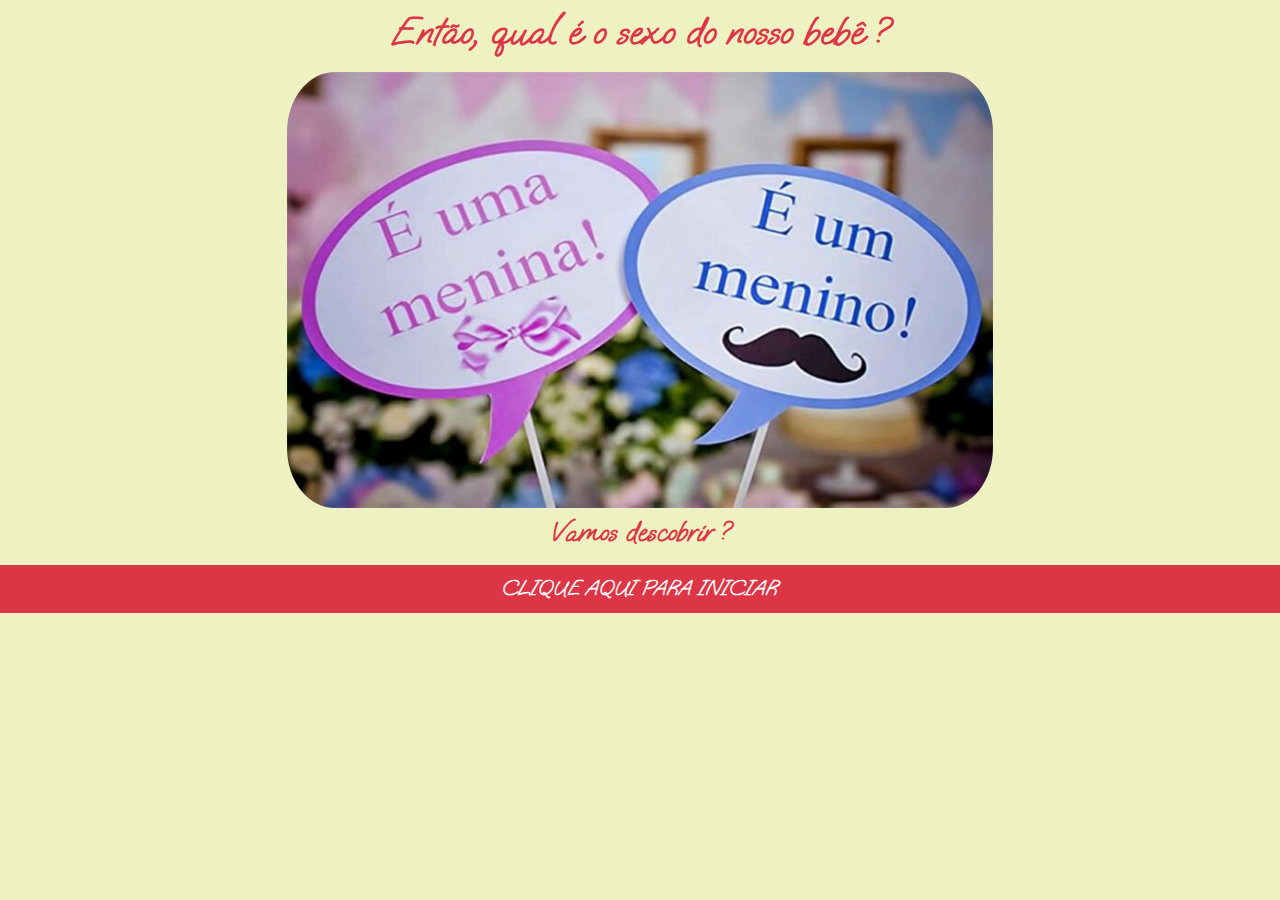
==== index.html @ e4e74e07 "Initial commit" ====
<!DOCTYPE html>
<html lang="en">
<head>
    <meta charset="UTF-8">
    <meta name="viewport" content="width=device-width, initial-scale=1.0">
    <link href="https://cdn.jsdelivr.net/npm/bootstrap@5.3.3/dist/css/bootstrap.min.css" rel="stylesheet" integrity="sha384-QWTKZyjpPEjISv5WaRU9OFeRpok6YctnYmDr5pNlyT2bRjXh0JMhjY6hW+ALEwIH" crossorigin="anonymous">
    <link rel="stylesheet" href="assets/css/pop-balloon.css">
    <link rel="stylesheet" href="assets/css/confetti.css">
    <title>Revelação do sexo do nosso bebê</title>
</head>
<body>
        <div class="step-1">
            <div class="mt-2 d-flex justify-content-center">
                <h1 class="text-danger text-bold">Então, qual é o sexo do nosso bebê ?</h1>
            </div>
            <div class="row mt-2 d-flex justify-content-center">
                <img class="img-banner-start" src="assets/img/banner-start.png" alt="">
            </div>
            <div class="mt-2 d-flex justify-content-center">
                <h3 class="text-danger text-bold">Vamos descobrir ?</h3>
            </div>
            <div class="row mt-2 justify-content-center">
                <button type="button" class="btn btn-danger btn-lg btn-start" onclick="showStep2()">CLIQUE AQUI PARA INICIAR</button>
            </div>
        </div>
        <div class="step-2">
            <div class="container">
                <svg viewbox="0 10 100 100" class="main-svg">
                    <path d="M24 55,
                                    C0 45, 10 20, 25 20, 
                                    C40 20, 50 45, 26 55" fill="#d83940" stroke="#be252c"/>
                    <path d="M24 55,
                                    Q25 57, 22 59, 
                                    Q25 59, 25 58, 
                                    Q26 59, 28 59, 
                                    Q25 57, 26 55" fill="#d83940" stroke="#be252c"/>
                    <path d="M24.5 55.5,
                                    L25.5 55.5" stroke-width="1" />
                    <path d="M25.5 55.8, 
                                    C16 58, 27 60, 23 70"  stroke-width="1"/>
                    <path d="M23 70,
                                    C18 78, 27 80, 23 90" stroke-width="1"/>
                    <ellipse cx="31.5" cy="25.5" rx="10" ry="13" fill="#de5d63" stroke="none" class="rotate"/>
                    <ellipse cx="30" cy="18" rx="4" ry="7" fill="#e17980" stroke="none" class="rotate-2"/>
                    <path d="M11 40,
                                    Q10 35, 12 30, 
                                    L13.5 32
                                    Q11.5 35, 12 39
                                    Z" fill="#f1d4d6" stroke="none" />
                    <path d="M12.5 38.5
                                    Q12 35, 14 32.5, 
                                    L15.5 34, 
                                    Q14 35,13.8 37, Z"
                                fill="#f1d4d6" stroke="none" />
                    <path d="M12.5 29, 
                                    Q15 25, 19 23, 
                                    Q18 24, 18 27, 
                                    Q15.5 28, 14 31,
                                    Z" stroke="none" fill="#f1d4d6" />
                    <path d="M14.5 31.5, 
                                    Q15.5 29, 18 28, 
                                    Q17.5 30, 18 31.5, 
                                    Q17 32, 16 33, 
                                    Z"
                                stroke="none" fill="#f1d4d6"/>
                    <path d="M30 52,
                                    Q40 46, 39.5 35, 
                                    L38, 34, 
                                    Q38 46, 30 52" 
                            stroke="none" fill="#f1d4d6"/>
                    <path d="M24.5 55.5,
                                    L25.5 55.5, 
                                    C15 59, 28 65, 25 72, 
                                    C19 83, 23 83, 25 90" stroke="black" stroke-width="1"/>
                </svg> 
                <svg viewbox="0 10 100 100" class="second-svg">
                    <path d="M20 50, 
                                    L21 45, 
                                    C15 45, 14 45, 17 42
                                    Q30 28, 35 32, 
                                    Q33 34, 35.5 36, 
                                    Q32 38, 34 44, 
                                    Q32 46, 28 48, 
                                    Q27 48, 27 46, 
                                    Q25 48, 20 50"
                            stroke="#be252c" fill="#d83940"/>
                    <path d="M19 43, 
                                    L23 39, 
                                    Q24 38, 28 38, 
                                    Q24 40, 22 43, 
                                    Z" fill="#de5d63" stroke="none"/>
                    <path d="M25 37, 
                                    Q27 35, 32 34, 
                                    L29 37, 
                                    Q27 36, 25 37"
                                fill="#de5d63" stroke="none"/>
                    <path  d="M10 53, 
                                        Q10 46, 13 46, 
                                        Q12 48, 15 53, 
                                        C13 55, 11 50, 10 53" stroke="none" fill="#d83940"/>
                    <path d="M32 46, 
                                    L31 28, 
                                    L33 28, 
                                    Z" fill="#ded5d1" stroke="none"/>
                    <path d="M40 40, 
                                    L44 34, 
                                    L46 36, 
                                    Z" fill="#ded5d1" stroke="none"/>
                    <path d="M35 50, 
                                    L60 37, 
                                    L61 40, 
                                    Z" fill="#ded5d1" stroke="none"/>
                    <path d="M45 52, 
                                    L55 51, 
                                    L55 53,
                                    Z" fill="#ded5d1" stroke="none"/>
                    <path d="M20 60, 
                                    Q19 59, 24 56, 
                                    C22 65, 21 58,20 60 "
                                stroke="none" fill="#d83940"/>
                    <path d="M25 75, 
                                    C29 68, 18 70, 19 60, 
                                    Q23 63, 28 60, 
                                    Q28 63, 31 61, 
                                    Q31 64, 36 59, 
                                    C36 64, 39 59, 46 62, 
                                    C43 61, 36 74, 27 72, 
                                    C25 76, 30 79, 25 79, 
                                    C25 76, 22 78, 22 76, 
                                    Q24 76, 25 75
                                    " stroke="none" fill="#d83940"/>
                    <path d="M48 60, 
                                    Q46 58, 53 56, 
                                    C51 63, 50 57, 48 60" stroke="none" fill="#d83940"/>
                    <rect x="50" y="45"width="10" height="5" rx="2"  fill="#d83940" stroke="none"/>
                    <path d="M50 35, 
                                    L52 30, 
                                    Q54 32, 59 31, 
                                    Q56 36, 50 35" stroke="none" fill="#b82c32"/>
                    <path d="M35 53, 
                                    L55 62, 
                                    L56 60, Z" fill="#ded5d1" stroke="none"/>
                    <path d="M56 34, 
                                    L55 28, 
                                    C60 28, 60 32, 56 34" stroke="none" fill="#d83940"/>
                    <path d="M26.5 72.2, 
                                    L26.1 72, 
                                    C5 66, 28 76, 15 87, 
                                    Q5 95, 15 97 " stroke="black" stroke-width="1"/>
                    <path d="M32 56,
                                    L30 75, 
                                    L34 75, Z" fill="#ded5d1" stroke="none"/>
                    <path d="M0 60,
                                    L20 56, 
                                    L2 62, Z" fill="#ded5d1" stroke="none"/>
                
                </svg> 
                <svg viewbox="0 10 100 100" class="third-svg">
                    <path d="M17 47, 
                                    L18 42, 
                                    C12 42, 11 42, 14 39
                                    Q27 25, 32 29, 
                                    Q30 31, 32.5 33, 
                                    Q29 35, 31 41, 
                                    Q29 43, 25 45, 
                                    Q24 45, 24 43, 
                                    Q22 45, 17 47"
                            stroke="rgba(190,37,44, .2)" fill="rgba(216,57,64, 0.5)"/>
                        <path  d="M7 50, 
                                        Q7 43, 10 43, 
                                        Q9 45, 12 50, 
                                        C10 52, 8 47, 7 50" stroke="none" fill="rgba(216,57,64, 0.5)"/>
                    <path d="M43 37, 
                                    L47 31, 
                                    L49 33, 
                                    Z" fill="rgba(222,213,209, .5)" stroke="none"/>
                    <path d="M37 48, 
                                    L62 35, 
                                    L63 38, 
                                    Z" fill="rgba(222,213,209, .5)" stroke="none"/>
                    <path d="M48 52, 
                                    L59 51, 
                                    L59 53,
                                    Z" fill="rgba(222,213,209, .5)" stroke="none"/>
                    <path d="M19 59, 
                                    Q18 58, 23 55, 
                                    C21 64, 20 57,19 59 "
                                stroke="none" fill="rgba(216,57,64, 0.5)"/>
                    <path d="M22 78, 
                                    C26 71, 15 73, 16 63, 
                                    Q20 66, 25 63, 
                                    Q25 66, 34 64, 
                                    Q28 67, 33 62, 
                                    C33 67, 36 62, 43 65, 
                                    C41 64, 33 77, 24 75, 
                                    C22 79, 27 81, 22 82, 
                                    C22 79, 19 81, 18 79, 
                                    Q21 79, 22 78
                                    " stroke="none" fill="rgba(216,57,64, 0.5)"/>					 
                    <path d="M49 61, 
                                    Q49 59, 54 57, 
                                    C53 64, 51 58, 49 61" stroke="none" fill="rgba(216,57,64, 0.5)"/>
                    <rect x="53" y="43"width="10" height="5" rx="2"  fill="rgba(216,57,64, 0.5)" stroke="none"/>
                    <path d="M53 32, 
                                    L55 27, 
                                    Q57 28, 61.5 28, 
                                    Q59 33, 53 32" stroke="none" fill="rgba(216,57,64, 0.5)"/>
                    <path d="M59 31, 
                                    L58 25, 
                                    C63 25, 63 28, 59 31" stroke="none" fill="#e99a7a"/>
                        <path d="M38 53, 
                                    L58 62, 
                                    L59 60, Z" fill="rgba(222,213,209, .5)" stroke="none" class="p"/>
                    <path d="M23.5 75.2, 
                                    L23.1 75, 
                                    C2 69, 25 79, 12 91, 
                                    Q2 98, 12 99 " stroke="rgba(0,0,0, .5)" stroke-width="1"/>
                    <path d="M32 59,
                                    L30 79, 
                                    L34 79, Z" fill="rgba(222,213,209, .5)" stroke="none"/>
                    <path d="M0 59,
                                    L20 55, 
                                    L2 61, Z" fill="rgba(222,213,209, .5)" stroke="none"/>
                
                </svg>
                <div class="needle"></div>
                <img class="rounded gif-drum-roll" src="assets/img/drum-roll-2.gif">
                <img class="rounded img-drum-roll" src="assets/img/drum-roll-2.png">
                <button onclick="popBallon()" class="btn btn-danger btn-lg btn-pop-ballon"> CLIQUE AQUI PARA ESTOURAR O BALÃO E DESCOBRIR !</button>
            </div>
        </div>  
        <div class="step-3">
            <div id="balloon-container">
                <div class="d-flex flex-column justify-content-center align-items-center">
                    <h1 class="h1-title display-1">-</h1>
                    <button type="button" class="mt-3 btn btn-danger btn-lg" onclick="showStep4()">CLIQUE AQUI PARA SABER O NOME</button>
                </div>
            </div>
        </div> 
        <div class="step-4">
            <div class="container">
                <div class="row justify-content-md-center">
                    <div class="col-md-auto">
                        <h1 class="h1-name display-1">-</h1>
                    </div>
                </div>
                <div class="row justify-content-md-center">
                    <div class="col-md-auto">
                        <p class="p-about">-</p>
                    </div>
                </div>
            </div>
        </div> 
    <script src="https://cdn.jsdelivr.net/npm/bootstrap@5.3.3/dist/js/bootstrap.bundle.min.js" integrity="sha384-YvpcrYf0tY3lHB60NNkmXc5s9fDVZLESaAA55NDzOxhy9GkcIdslK1eN7N6jIeHz" crossorigin="anonymous"></script>
    <script src="assets/js/pop-ballon.js"></script>
    <script src="assets/js/confetti.js"></script>
    <script src="assets/js/setup.js"></script>
</body>
</html>
---- assets/css/pop-balloon.css ----
@import url('https://fonts.googleapis.com/css2?family=Oooh+Baby&display=swap');

* {
  font-family: "Oooh Baby", cursive !important;
  font-weight: 700 !important;
  font-style: normal;
}

h1 {
  font-weight: bold !important;
}

body {
  background: #eef2c3;
}

svg {
  stroke-width: 0.3;
  fill: none;
  width: 70%;
  height: 100vh;
  stroke-linecap: round;
  stroke-linejoin: round;
}

.img-banner-start {
  border-radius: 60px;
}

@media (min-width: 900px) and (max-width: 2000px) {
  .img-banner-start {
    max-width: 730px;
  }
}

.second-svg {
  visibility: hidden;
  position: absolute;
  top: -120px;
  left: -20px;
}

.third-svg {
  z-index: -1;
  visibility: hidden;
  position: absolute;
  top: -120px;
  left: -60px;
}

.rotate {
  transform: rotate(20deg);
}

.rotate-2 {
  transform: rotate(30deg);
}

.needle {
  width: 150px;
  height: 8px;
  background: grey;
  position: absolute;
  left: 60vw;
  top: 35vh;
  border-radius: 0 10px 10px 0;
}

.needle:before {
  content: "";
  display: inline-block;
  width: 0;
  height: 0;
  border-width: 4px 20px 4px 0px;
  border-color: transparent grey transparent transparent;
  border-style: solid;
  position: absolute;
  left: -20px;
}

.needle:after {
  content: "";
  display: inline-block;
  width: 8px;
  height: 3px;
  background: #f9f0ae;
  border-radius: 40%;
  position: absolute;
  left: 135px;
  top: 2.5px;
}

.btn-pop-ballon {
  position: absolute;
  left: 18vw;
  top: 83vh;
  width: 62vw;
}

.gif-drum-roll {
  position: absolute;
  left: 56vw;
  top: 47vh;
  width: 26vh;
}

.img-drum-roll {
  position: absolute;
  left: 56vw;
  top: 47vh;
  width: 26vh;
}
---- assets/css/confetti.css ----
@charset "UTF-8";
body {
  margin: 0;
}

#balloon-container {
  height: 100vh;
  padding: 1em;
  box-sizing: border-box;
  display: flex;
  flex-wrap: wrap;
  /* overflow: hidden; */
  transition: opacity 500ms;
}

.balloon {
  height: 125px;
  width: 105px;
  border-radius: 75% 75% 70% 70%;
  position: relative;
}

.balloon:before {
  content: "";
  height: 75px;
  width: 1px;
  padding: 1px;
  background-color: #FDFD96;
  display: block;
  position: absolute;
  top: 125px;
  left: 0;
  right: 0;
  margin: auto;
}

.balloon:after {
  content: "▲";
  text-align: center;
  display: block;
  position: absolute;
  color: inherit;
  top: 120px;
  left: 0;
  right: 0;
  margin: auto;
}

@keyframes float {
  from {
    transform: translateY(100vh);
    opacity: 1;
  }
  to {
    transform: translateY(-300vh);
    opacity: 0;
  }
}
.icon {
  font-size: 32px;
  font-weight: bold;
  letter-spacing: 32px;
  position: relative;
}

.confetti {
  display: flex;
  justify-content: center;
  align-items: center;
  position: relative;
  width: 100%;
  height: 300px;
  overflow: hidden;
  position: absolute;
  top: 0;
  left: 0;
  right: 0;
}

.confetti-piece {
  position: absolute;
  width: 8px;
  height: 16px;
  background: #ffd300;
  top: 0;
  opacity: 0;
}
.confetti-piece:nth-child(1) {
  left: 7%;
  transform: rotate(-59deg);
  animation: makeItRain 1000ms infinite ease-out;
  animation-delay: 498ms;
  animation-duration: 883ms;
}
.confetti-piece:nth-child(2) {
  left: 14%;
  transform: rotate(27deg);
  animation: makeItRain 1000ms infinite ease-out;
  animation-delay: 97ms;
  animation-duration: 1171ms;
}
.confetti-piece:nth-child(3) {
  left: 21%;
  transform: rotate(-12deg);
  animation: makeItRain 1000ms infinite ease-out;
  animation-delay: 464ms;
  animation-duration: 1141ms;
}
.confetti-piece:nth-child(4) {
  left: 28%;
  transform: rotate(-3deg);
  animation: makeItRain 1000ms infinite ease-out;
  animation-delay: 253ms;
  animation-duration: 925ms;
}
.confetti-piece:nth-child(5) {
  left: 35%;
  transform: rotate(26deg);
  animation: makeItRain 1000ms infinite ease-out;
  animation-delay: 390ms;
  animation-duration: 1072ms;
}
.confetti-piece:nth-child(6) {
  left: 42%;
  transform: rotate(-18deg);
  animation: makeItRain 1000ms infinite ease-out;
  animation-delay: 424ms;
  animation-duration: 1096ms;
}
.confetti-piece:nth-child(7) {
  left: 49%;
  transform: rotate(-9deg);
  animation: makeItRain 1000ms infinite ease-out;
  animation-delay: 42ms;
  animation-duration: 897ms;
}
.confetti-piece:nth-child(8) {
  left: 56%;
  transform: rotate(-39deg);
  animation: makeItRain 1000ms infinite ease-out;
  animation-delay: 409ms;
  animation-duration: 1080ms;
}
.confetti-piece:nth-child(9) {
  left: 63%;
  transform: rotate(15deg);
  animation: makeItRain 1000ms infinite ease-out;
  animation-delay: 194ms;
  animation-duration: 780ms;
}
.confetti-piece:nth-child(10) {
  left: 70%;
  transform: rotate(-70deg);
  animation: makeItRain 1000ms infinite ease-out;
  animation-delay: 236ms;
  animation-duration: 1032ms;
}
.confetti-piece:nth-child(11) {
  left: 77%;
  transform: rotate(-75deg);
  animation: makeItRain 1000ms infinite ease-out;
  animation-delay: 37ms;
  animation-duration: 1004ms;
}
.confetti-piece:nth-child(12) {
  left: 84%;
  transform: rotate(49deg);
  animation: makeItRain 1000ms infinite ease-out;
  animation-delay: 191ms;
  animation-duration: 1039ms;
}
.confetti-piece:nth-child(13) {
  left: 91%;
  transform: rotate(-63deg);
  animation: makeItRain 1000ms infinite ease-out;
  animation-delay: 499ms;
  animation-duration: 1153ms;
}
.confetti-piece:nth-child(odd) {
  background: #17d3ff;
}
.confetti-piece:nth-child(even) {
  z-index: 1;
}
.confetti-piece:nth-child(4n) {
  width: 5px;
  height: 12px;
  animation-duration: 2000ms;
}
.confetti-piece:nth-child(3n) {
  width: 3px;
  height: 10px;
  animation-duration: 2500ms;
  animation-delay: 700ms;
}
.confetti-piece:nth-child(4n-7) {
  background: #ff4e91;
}

@keyframes makeItRain {
  from {
    opacity: 0;
  }
  50% {
    opacity: 1;
  }
  to {
    transform: translateY(200px);
  }
}

.display-1 {
  font-size: calc(5.625rem + 4.5vw) !important;
}
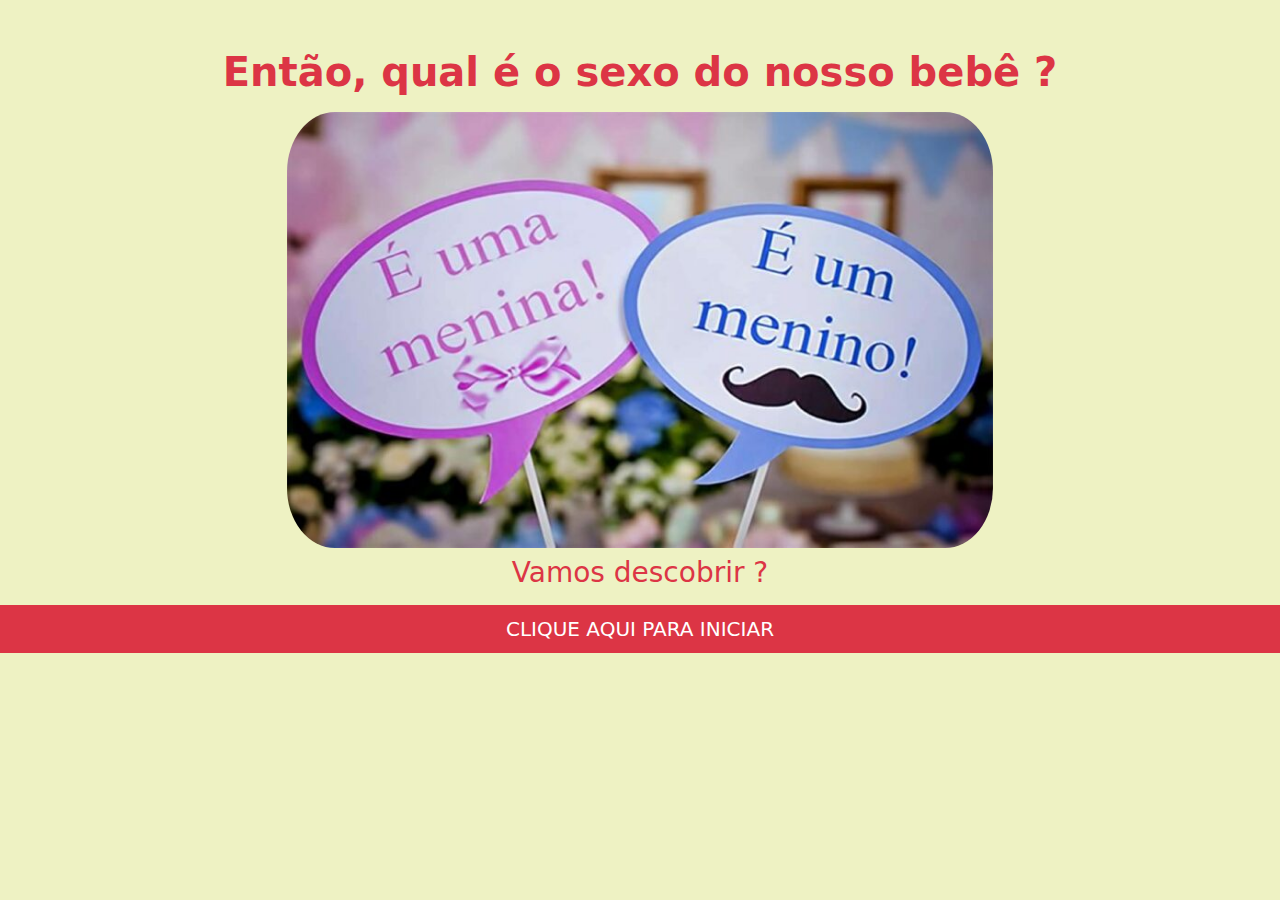
==== commit b0f301b5: "feat: finalização dos estilos" ====
--- a/index.html
+++ b/index.html
@@ -10,7 +10,7 @@
 </head>
 <body>
         <div class="step-1">
-            <div class="mt-2 d-flex justify-content-center">
+            <div class="mt-5 d-flex justify-content-center">
                 <h1 class="text-danger text-bold">Então, qual é o sexo do nosso bebê ?</h1>
             </div>
             <div class="row mt-2 d-flex justify-content-center">
@@ -246,8 +246,11 @@
                 </div>
                 <div class="row justify-content-md-center">
                     <div class="col-md-auto">
-                        <p class="p-about">-</p>
+                        <div class="p-about">-</div>
                     </div>
+                </div>
+                <div class="row mt-2 justify-content-center">
+                    <button type="button" class="btn btn-danger btn-lg btn-start" onclick="reset()">REINICIAR</button>
                 </div>
             </div>
         </div> 
--- a/assets/css/pop-balloon.css
+++ b/assets/css/pop-balloon.css
@@ -1,10 +1,10 @@
 @import url('https://fonts.googleapis.com/css2?family=Oooh+Baby&display=swap');
 
-* {
+/* * {
   font-family: "Oooh Baby", cursive !important;
   font-weight: 700 !important;
   font-style: normal;
-}
+} */
 
 h1 {
   font-weight: bold !important;
--- a/assets/css/confetti.css
+++ b/assets/css/confetti.css
@@ -210,5 +210,11 @@
 }
 
 .display-1 {
-  font-size: calc(5.625rem + 4.5vw) !important;
-}+  font-size: calc(3.625rem + 4.5vw) !important;
+}
+
+.p-about {
+  font-weight: 700 !important;
+  font-style: normal;
+  font-size: 20px;
+}
